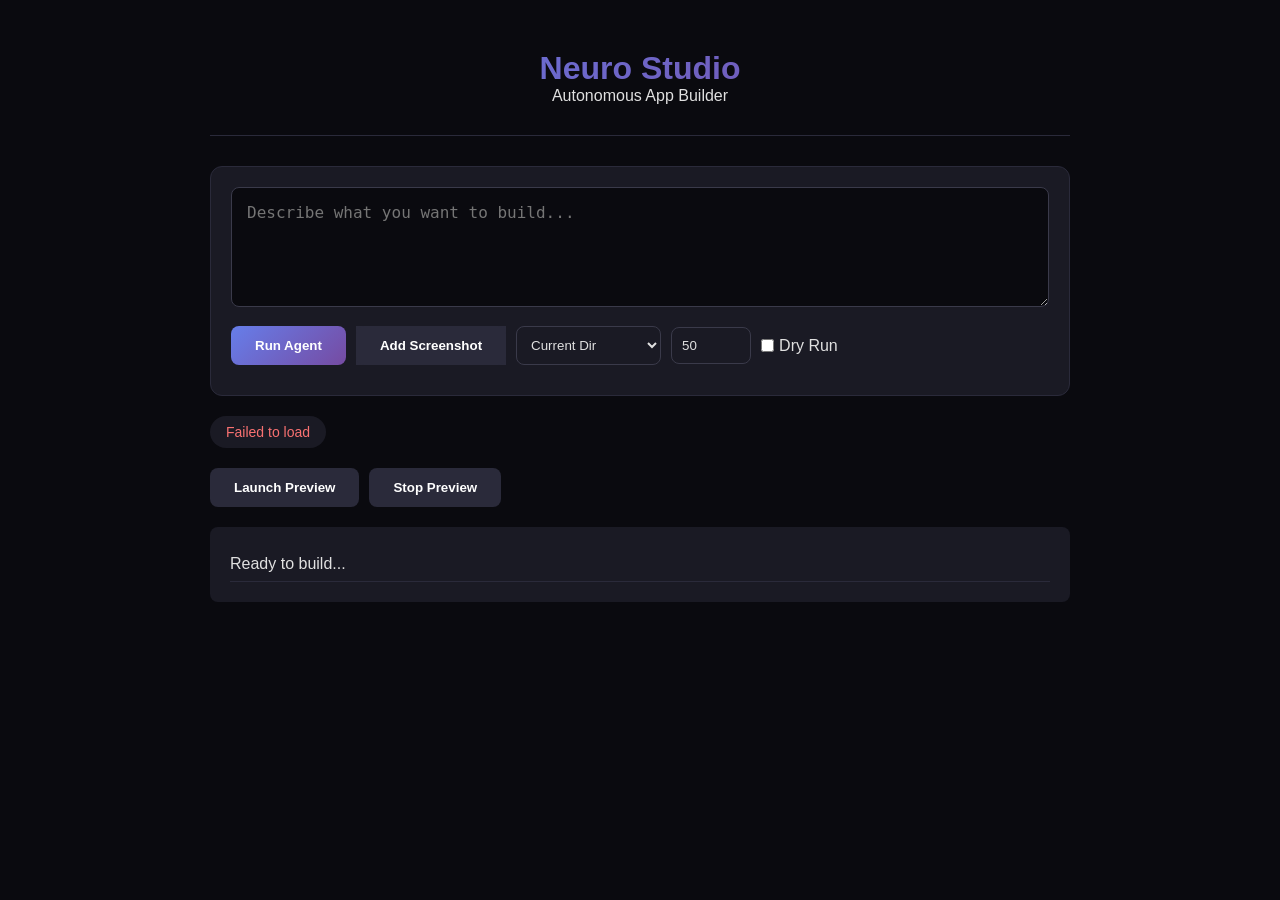
==== neuro/templates/studio.html @ aecf6897 "Add Neuro Studio web UI and harden model fallback - Add Neuro Studio: browser-based interface with p" ====
<!DOCTYPE html>
<html lang="en">
<head>
    <meta charset="UTF-8">
    <meta name="viewport" content="width=device-width, initial-scale=1.0, maximum-scale=1.0, user-scalable=no">
    <title>Neuro Studio</title>
    <style>
        * { box-sizing: border-box; margin: 0; padding: 0; }
        body { font-family: -apple-system, BlinkMacSystemFont, 'Segoe UI', Roboto, sans-serif; background: #0a0a0f; color: #e0e0e0; min-height: 100vh; }
        .container { max-width: 900px; margin: 0 auto; padding: 20px; }
        header { text-align: center; padding: 30px 0; border-bottom: 1px solid #2a2a3a; margin-bottom: 30px; }
        h1 { font-size: 2em; background: linear-gradient(135deg, #667eea 0%, #764ba2 100%); -webkit-background-clip: text; -webkit-text-fill-color: transparent; }
        .prompt-box { background: #1a1a24; border-radius: 12px; padding: 20px; margin-bottom: 20px; border: 1px solid #2a2a3a; }
        textarea { width: 100%; min-height: 120px; background: #0a0a0f; border: 1px solid #3a3a4a; border-radius: 8px; padding: 15px; color: #e0e0e0; font-size: 16px; resize: vertical; }
        .controls { display: flex; flex-wrap: wrap; gap: 10px; margin-top: 15px; align-items: center; }
        button { background: linear-gradient(135deg, #667eea 0%, #764ba2 100%); color: white; border: none; padding: 12px 24px; border-radius: 8px; cursor: pointer; font-weight: 600; transition: opacity 0.2s; }
        button:hover { opacity: 0.9; }
        button:disabled { opacity: 0.5; cursor: not-allowed; }
        .secondary { background: #2a2a3a; }
        select, input[type="number"] { background: #1a1a24; border: 1px solid #3a3a4a; border-radius: 8px; padding: 10px; color: #e0e0e0; }
        .providers { display: flex; gap: 15px; flex-wrap: wrap; margin: 20px 0; }
        .provider { display: flex; align-items: center; gap: 8px; padding: 8px 16px; background: #1a1a24; border-radius: 20px; font-size: 14px; }
        .provider.healthy { color: #4ade80; }
        .provider.unhealthy { color: #f87171; }
        .status { background: #1a1a24; border-radius: 8px; padding: 20px; margin-top: 20px; max-height: 400px; overflow-y: auto; }
        .status-item { display: flex; justify-content: space-between; padding: 8px 0; border-bottom: 1px solid #2a2a3a; }
        .preview-controls { display: flex; gap: 10px; margin-top: 15px; }
        .upload-btn { position: relative; overflow: hidden; }
        .upload-btn input { position: absolute; top: 0; left: 0; width: 100%; height: 100%; opacity: 0; cursor: pointer; }
        @media (max-width: 600px) {
            .container { padding: 15px; }
            h1 { font-size: 1.5em; }
            .controls { flex-direction: column; }
            button { width: 100%; }
        }
    </style>
</head>
<body>
    <div class="container">
        <header>
            <h1>Neuro Studio</h1>
            <p>Autonomous App Builder</p>
        </header>
        
        <div class="prompt-box">
            <textarea id="goal" placeholder="Describe what you want to build..."></textarea>
            
            <div class="controls">
                <button id="submitBtn" onclick="submitGoal()">Run Agent</button>
                <label class="upload-btn secondary">
                    <button class="secondary">Add Screenshot</button>
                    <input type="file" accept="image/*" multiple onchange="handleUpload(this.files)">
                </label>
                <select id="workingDir">
                    <option value=".">Current Dir</option>
                    <option value="/tmp/neuro-workspace">Temp Workspace</option>
                </select>
                <input type="number" id="maxSteps" value="50" min="1" max="200" style="width: 80px;">
                <label style="display: flex; align-items: center; gap: 5px;">
                    <input type="checkbox" id="dryRun"> Dry Run
                </label>
            </div>
            
            <div id="uploads" style="margin-top: 10px; display: flex; gap: 10px; flex-wrap: wrap;"></div>
        </div>
        
        <div class="providers" id="providers">
            <div class="provider">Loading...</div>
        </div>
        
        <div class="preview-controls">
            <button class="secondary" onclick="launchPreview()">Launch Preview</button>
            <button class="secondary" onclick="stopPreview()">Stop Preview</button>
            <span id="previewStatus" style="margin-left: 10px; color: #4ade80;"></span>
        </div>
        
        <div class="status" id="status">
            <div class="status-item">
                <span>Ready to build...</span>
            </div>
        </div>
    </div>
    
    <script>
        var API_BASE = '';
        var uploadPaths = [];
        
        async function refreshProviders() {
            try {
                var res = await fetch(API_BASE + '/api/health');
                var data = await res.json();
                var container = document.getElementById('providers');
                var html = '';
                for (var name in data.providers) {
                    var info = data.providers[name];
                    var cls = info.status === 'healthy' ? 'healthy' : 'unhealthy';
                    var icon = info.status === 'healthy' ? 'OK' : 'X';
                    html += '<div class="provider ' + cls + '">' + icon + ' ' + name + ' (' + info.count + ' keys)</div>';
                }
                container.innerHTML = html || '<div class="provider">No providers configured</div>';
            } catch (e) {
                document.getElementById('providers').innerHTML = '<div class="provider unhealthy">Failed to load</div>';
            }
        }
        
        async function submitGoal() {
            var btn = document.getElementById('submitBtn');
            var goal = document.getElementById('goal').value.trim();
            
            if (!goal) { alert('Please enter a goal'); return; }
            
            btn.disabled = true;
            btn.textContent = 'Building...';
            
            try {
                var res = await fetch(API_BASE + '/api/chat', {
                    method: 'POST',
                    headers: { 'Content-Type': 'application/json' },
                    body: JSON.stringify({
                        goal: goal,
                        working_dir: document.getElementById('workingDir').value,
                        dry_run: document.getElementById('dryRun').checked,
                        max_steps: parseInt(document.getElementById('maxSteps').value),
                        screenshots: uploadPaths
                    })
                });
                
                var data = await res.json();
                updateStatus(data);
            } catch (e) {
                updateStatus({ success: false, error: e.message });
            } finally {
                btn.disabled = false;
                btn.textContent = 'Run Agent';
            }
        }
        
        function updateStatus(data) {
            var status = document.getElementById('status');
            var html = '';
            html += '<div class="status-item"><span>Status</span><span>' + (data.status || 'unknown') + '</span></div>';
            html += '<div class="status-item"><span>Success</span><span>' + (data.success ? 'OK' : 'FAIL') + '</span></div>';
            if (data.steps) html += '<div class="status-item"><span>Steps</span><span>' + data.steps + '</span></div>';
            if (data.duration_ms) html += '<div class="status-item"><span>Duration</span><span>' + (data.duration_ms/1000).toFixed(1) + 's</span></div>';
            if (data.files_changed && data.files_changed.length) html += '<div class="status-item"><span>Files</span><span>' + data.files_changed.length + '</span></div>';
            if (data.error) html += '<div class="status-item" style="color:#f87171"><span>Error</span><span>' + data.error + '</span></div>';
            if (data.output) html += '<div class="status-item"><pre style="white-space:pre-wrap;margin-top:10px;">' + data.output + '</pre></div>';
            status.innerHTML = html;
        }
        
        async function launchPreview() {
            var workspace = document.getElementById('workingDir').value;
            var res = await fetch(API_BASE + '/api/launch?workspace=' + encodeURIComponent(workspace));
            var data = await res.json();
            var previewStatus = document.getElementById('previewStatus');
            if (data.success) {
                previewStatus.textContent = 'Preview: ' + data.browser_url;
            } else {
                previewStatus.textContent = 'Error: ' + (data.error || 'failed');
                previewStatus.style.color = '#f87171';
            }
        }
        
        async function stopPreview() {
            await fetch(API_BASE + '/api/stop', { method: 'POST' });
            document.getElementById('previewStatus').textContent = 'Stopped';
            document.getElementById('previewStatus').style.color = '#4ade80';
        }
        
        async function handleUpload(files) {
            for (var i = 0; i < files.length; i++) {
                var file = files[i];
                var formData = new FormData();
                formData.append('file', file);
                var res = await fetch(API_BASE + '/api/upload', { method: 'POST', body: formData });
                var data = await res.json();
                if (data.path) {
                    uploadPaths.push(data.path);
                    var container = document.getElementById('uploads');
                    container.innerHTML += '<span style="background:#2a2a3a;padding:5px 10px;border-radius:15px;font-size:12px;">IMG ' + file.name + '</span>';
                }
            }
        }
        
        refreshProviders();
        setInterval(refreshProviders, 30000);
    </script>
</body>
</html>
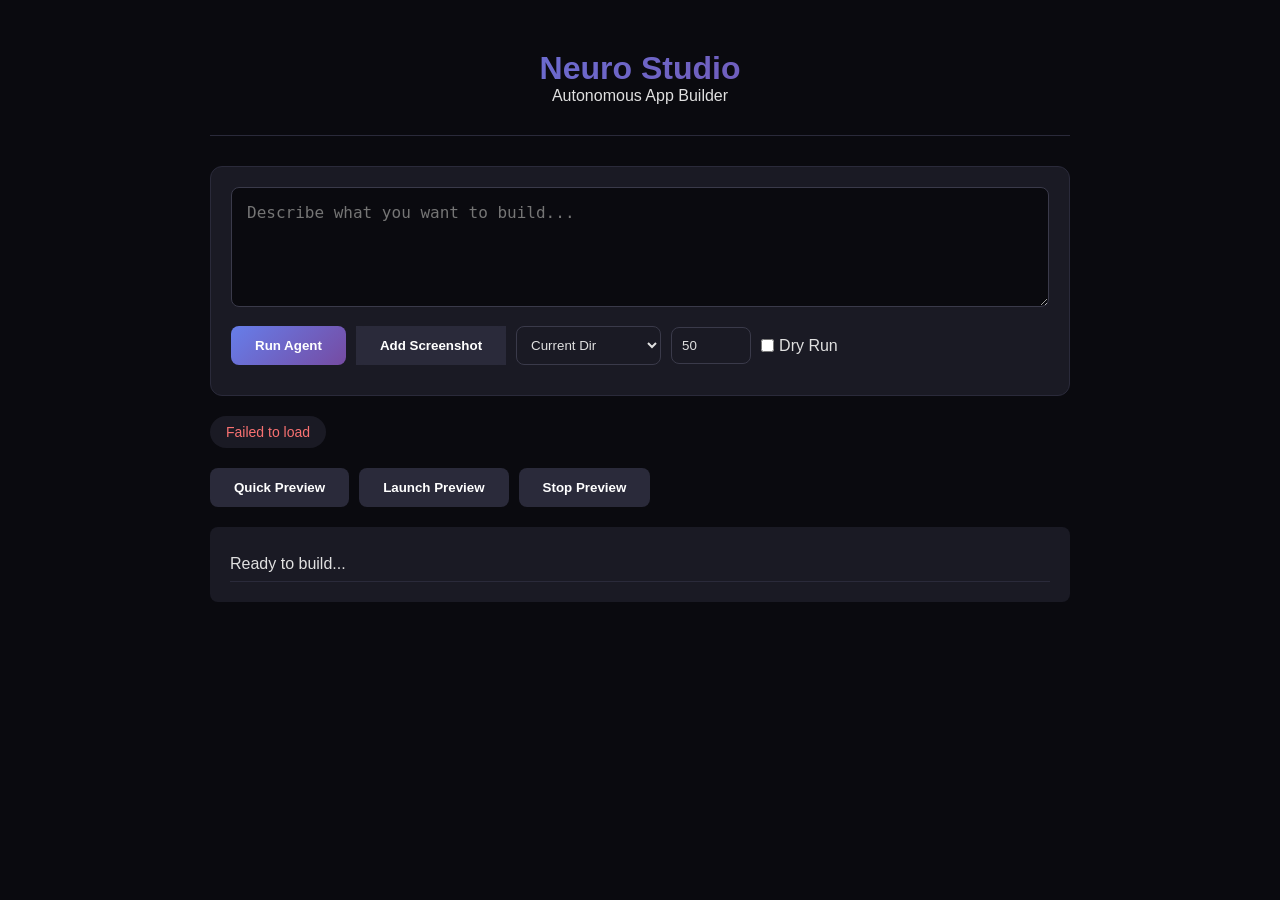
==== commit 57e68707: "Add Quick Preview button and direct preview endpoint - Quick Preview button uses /api/preview endpoi" ====
--- a/neuro/templates/studio.html
+++ b/neuro/templates/studio.html
@@ -69,6 +69,7 @@
         </div>
         
         <div class="preview-controls">
+            <button class="secondary" onclick="quickPreview()">Quick Preview</button>
             <button class="secondary" onclick="launchPreview()">Launch Preview</button>
             <button class="secondary" onclick="stopPreview()">Stop Preview</button>
             <span id="previewStatus" style="margin-left: 10px; color: #4ade80;"></span>
@@ -142,9 +143,18 @@
             html += '<div class="status-item"><span>Success</span><span>' + (data.success ? 'OK' : 'FAIL') + '</span></div>';
             if (data.steps) html += '<div class="status-item"><span>Steps</span><span>' + data.steps + '</span></div>';
             if (data.duration_ms) html += '<div class="status-item"><span>Duration</span><span>' + (data.duration_ms/1000).toFixed(1) + 's</span></div>';
-            if (data.files_changed && data.files_changed.length) html += '<div class="status-item"><span>Files</span><span>' + data.files_changed.length + '</span></div>';
+            if (data.files_changed && data.files_changed.length) html += '<div class="status-item"><span>Files Changed</span><span>' + data.files_changed.length + '</span></div>';
+            if (data.files_created && data.files_created.length) {
+                html += '<div class="status-item"><span>Files Created</span><span>' + data.files_created.length + '</span></div>';
+                html += '<div style="margin-top:5px;font-size:12px;"><b>Created:</b><br>';
+                data.files_created.forEach(function(f) {
+                    html += '<span style="background:#2a2a3a;padding:2px 6px;border-radius:4px;margin:2px;display:inline-block;">' + f + '</span> ';
+                });
+                html += '</div>';
+            }
+            if (data.working_dir) html += '<div class="status-item"><span>Working Dir</span><span style="font-size:11px;">' + data.working_dir + '</span></div>';
             if (data.error) html += '<div class="status-item" style="color:#f87171"><span>Error</span><span>' + data.error + '</span></div>';
-            if (data.output) html += '<div class="status-item"><pre style="white-space:pre-wrap;margin-top:10px;">' + data.output + '</pre></div>';
+            if (data.output) html += '<div class="status-item"><pre style="white-space:pre-wrap;margin-top:10px;font-size:12px;">' + data.output + '</pre></div>';
             status.innerHTML = html;
         }
         
@@ -155,8 +165,26 @@
             var previewStatus = document.getElementById('previewStatus');
             if (data.success) {
                 previewStatus.textContent = 'Preview: ' + data.browser_url;
+                previewStatus.style.color = '#4ade80';
+                window.open(data.browser_url, '_blank');
             } else {
-                previewStatus.textContent = 'Error: ' + (data.error || 'failed');
+                previewStatus.innerHTML = 'Error: ' + (data.error || 'failed') + 
+                    (data.files ? '<br><small style="color:#888;">Files: ' + data.files.join(', ') + '</small>' : '');
+                previewStatus.style.color = '#f87171';
+            }
+        }
+        
+        async function quickPreview() {
+            // Quick preview - uses default workspace
+            var res = await fetch(API_BASE + '/api/preview');
+            var data = await res.json();
+            var previewStatus = document.getElementById('previewStatus');
+            if (data.success) {
+                previewStatus.textContent = 'Preview: ' + data.browser_url;
+                previewStatus.style.color = '#4ade80';
+                window.open(data.browser_url, '_blank');
+            } else {
+                previewStatus.innerHTML = 'Error: ' + (data.error || 'failed');
                 previewStatus.style.color = '#f87171';
             }
         }
@@ -182,6 +210,7 @@
             }
         }
         
+        // Auto-refresh providers every 30s
         refreshProviders();
         setInterval(refreshProviders, 30000);
     </script>
